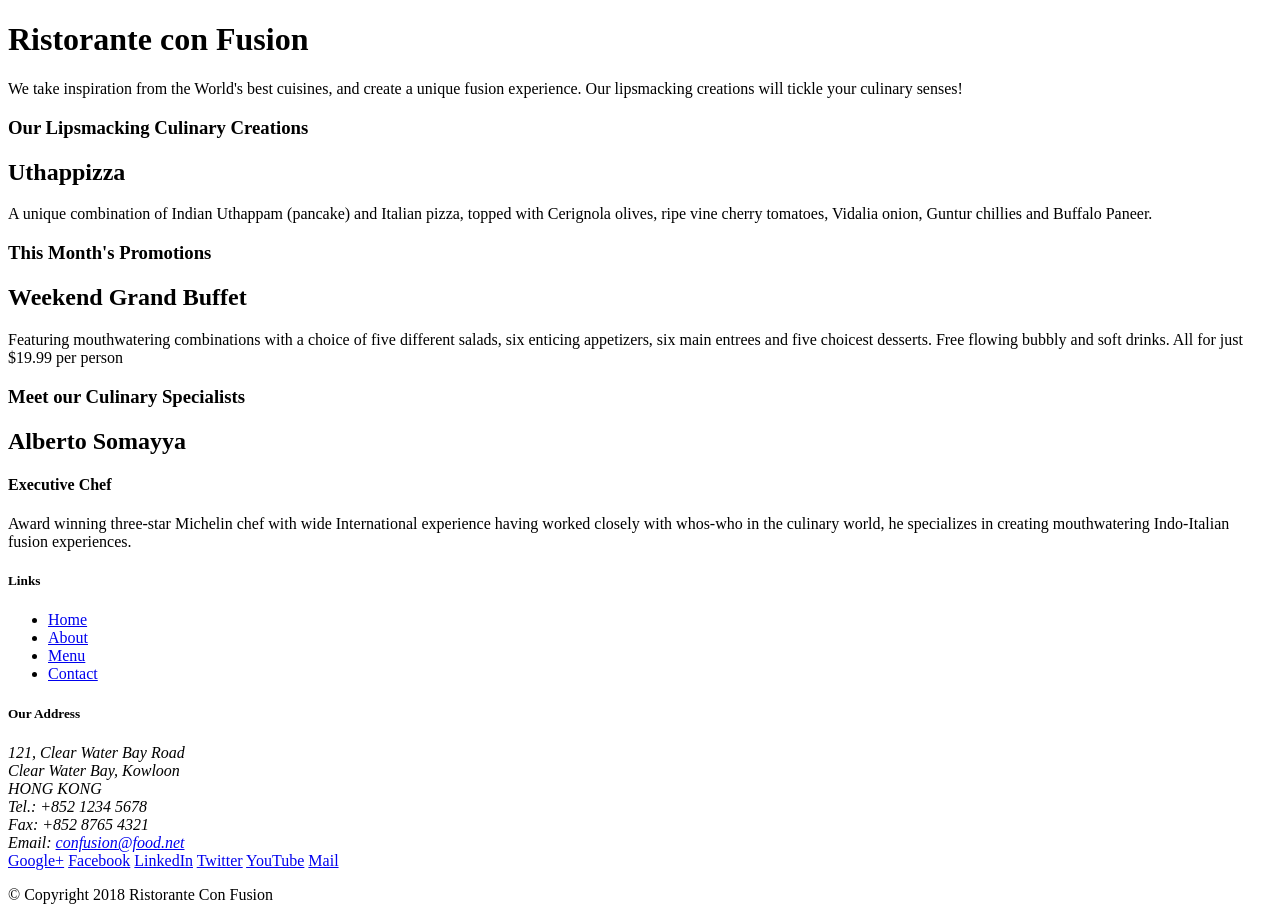
==== index.html @ c006e514 "bootstarp initialising" ====
<!DOCTYPE html>
<html lang="en">

<head>
    <title>Ristorante Con Fusion</title>
</head>

<body>

    <header>
        <div>
            <div>
                <div>
                    <h1>Ristorante con Fusion</h1>
                    <p>We take inspiration from the World's best cuisines, and create a unique fusion experience. Our lipsmacking creations will tickle your culinary senses!</p>
                </div>
                <div>
                </div>
            </div>
        </div>
    </header>

    <div>
        <div>
            <div>
                <h3>Our Lipsmacking Culinary Creations</h3>
            </div>
            <div>
                <h2>Uthappizza</h2>
                <p>A unique combination of Indian Uthappam (pancake) and Italian pizza, topped with Cerignola olives, ripe vine cherry tomatoes, Vidalia onion, Guntur chillies and Buffalo Paneer.</p>
            </div>
        </div>


        <div>
            <div>
                <h3>This Month's Promotions</h3>
            </div>
            <div>
                <h2>Weekend Grand Buffet</h2>
                <p>Featuring mouthwatering combinations with a choice of five different salads, six enticing appetizers, six main entrees and five choicest desserts. Free flowing bubbly and soft drinks. All for just $19.99 per person </p>
            </div>
        </div>

        <div>
            <div>
                <h3>Meet our Culinary Specialists</h3>
            </div>
            <div>
                <h2>Alberto Somayya</h2>
                <h4>Executive Chef</h4>
                <p>Award winning three-star Michelin chef with wide International experience having worked closely with whos-who in the culinary world, he specializes in creating mouthwatering Indo-Italian fusion experiences. </p>
            </div>
        </div>
    </div>

    <footer>
        <div>
            <div>             
                <div>
                    <h5>Links</h5>
                    <ul>
                        <li><a href="#">Home</a></li>
                        <li><a href="#">About</a></li>
                        <li><a href="#">Menu</a></li>
                        <li><a href="#">Contact</a></li>
                    </ul>
                </div>
                <div>
                    <h5>Our Address</h5>
                    <address>
		              121, Clear Water Bay Road<br>
		              Clear Water Bay, Kowloon<br>
		              HONG KONG<br>
		              Tel.: +852 1234 5678<br>
		              Fax: +852 8765 4321<br>
		              Email: <a href="mailto:confusion@food.net">confusion@food.net</a>
		           </address>
                </div>
                <div>
                    <div>
                        <a href="http://google.com/+">Google+</a>
                        <a href="http://www.facebook.com/profile.php?id=">Facebook</a>
                        <a href="http://www.linkedin.com/in/">LinkedIn</a>
                        <a href="http://twitter.com/">Twitter</a>
                        <a href="http://youtube.com/">YouTube</a>
                        <a href="mailto:">Mail</a>
                    </div>
                </div>
           </div>
           <div>             
                <div>
                    <p>© Copyright 2018 Ristorante Con Fusion</p>
                </div>
           </div>
        </div>
    </footer>

</body>

</html>
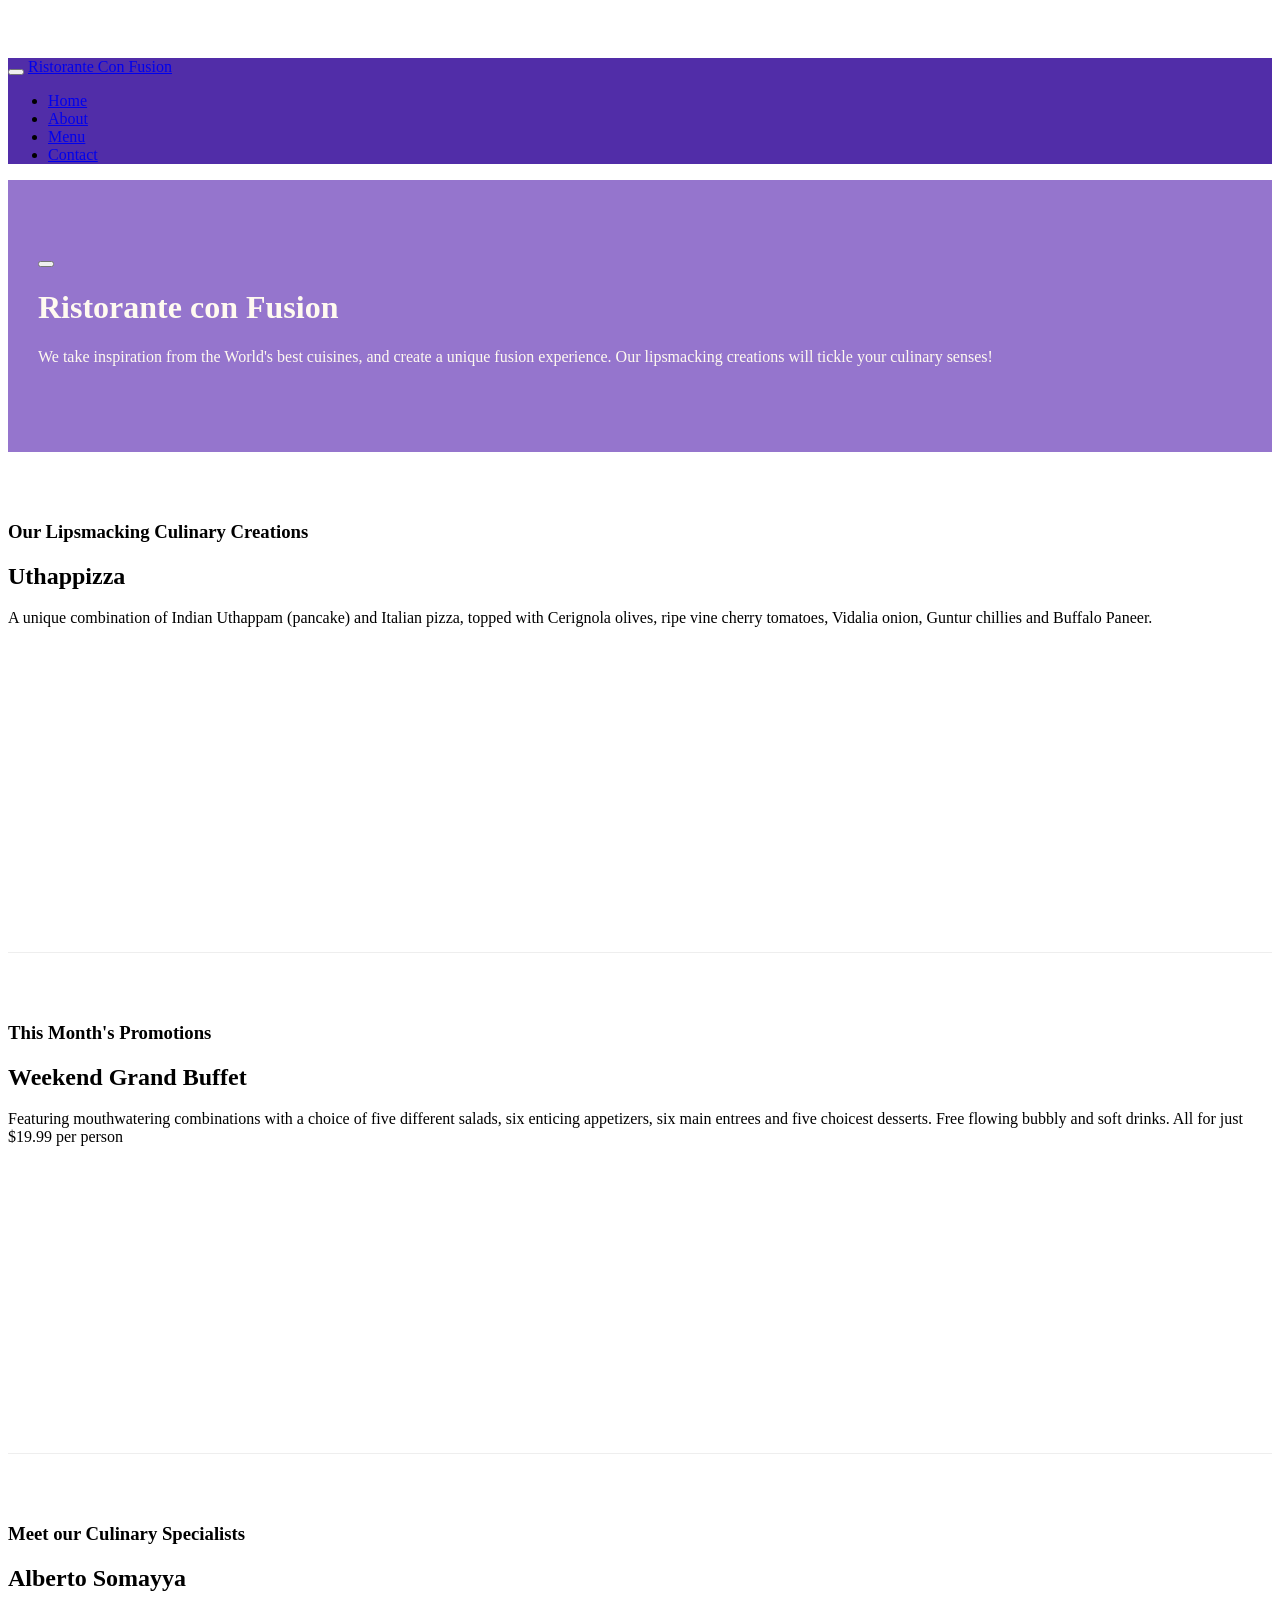
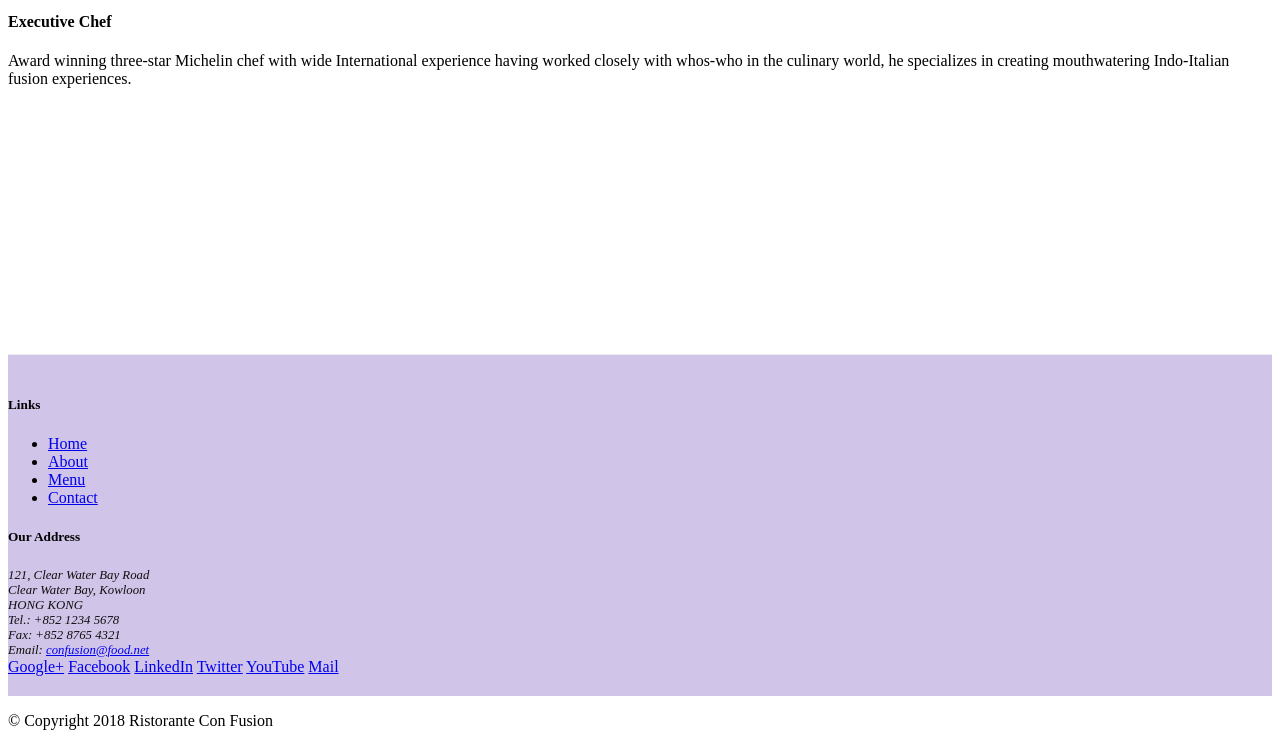
==== commit 4886059e: "added navbar" ====
--- a/index.html
+++ b/index.html
@@ -3,14 +3,43 @@
 
 <head>
     <title>Ristorante Con Fusion</title>
+    <meta charset="utf-8">
+    <meta name="viewport" content="width=device-width, initial-scale=1, shrink-to-fit=no">
+    <meta http-equiv="x-ua-compatible" content="ie=edge">
+
+    <!-- Bootstrap CSS -->
+    <link rel="stylesheet" href="node_modules/bootstrap/dist/css/bootstrap.min.css">
+    <link href="css/style.css" rel="stylesheet">
+    <link rel="stylesheet" href="node_modules/font-awesome/css/font-awesome.min.css">
+    <link rel="stylesheet" href="node_modules/bootstrap-social/bootstrap-social.css">
+
 </head>
 
 <body>
+    <nav class="navbar navbar-dark navbar-expand-sm bg-primary fixed-top">
+        <div class="container">
+            <button class="navbar-toggler" type="button" data-toggle="collapse" data-target="#Navbar">
+                <span class="navbar-toggler-icon"></span>
+            </button>
+           <a class="navbar-brand" href="#">Ristorante Con Fusion</a>
+           <div class="collapse navbar-collapse" id="Navbar">
+                <ul class="navbar-nav mr-auto">
+                    <li class="nav-item active"><a class="nav-link" href="#">Home</a></li>
+                    <li class="nav-item"><a class="nav-link" href="./aboutus.html">About</a></li>
+                    <li class="nav-item"><a class="nav-link" href="#">Menu</a></li>
+                    <li class="nav-item"><a class="nav-link" href="#">Contact</a></li>
+                </ul>  
+            </div>          
+        </div>
+    </nav>
 
-    <header>
-        <div>
-            <div>
-                <div>
+    <header class="jumbotron">
+        <div class="container">
+            <button class="navbar-toggler" type="button" data-toggle="collapse" data-target="#Navbar">
+                <span class="navbar-toggler-icon"></span>
+            </button>
+            <div class="row row-header">
+                <div class="col-12 col-sm-6">
                     <h1>Ristorante con Fusion</h1>
                     <p>We take inspiration from the World's best cuisines, and create a unique fusion experience. Our lipsmacking creations will tickle your culinary senses!</p>
                 </div>
@@ -20,33 +49,33 @@
         </div>
     </header>
 
-    <div>
-        <div>
-            <div>
+    <div class="container">
+        <div class="row row-content align-items-center">
+            <div class="col-12 col-md-3 order-sm-last col-sm-4">
                 <h3>Our Lipsmacking Culinary Creations</h3>
             </div>
-            <div>
+            <div class="col col-sm order-sm-first col-md">
                 <h2>Uthappizza</h2>
                 <p>A unique combination of Indian Uthappam (pancake) and Italian pizza, topped with Cerignola olives, ripe vine cherry tomatoes, Vidalia onion, Guntur chillies and Buffalo Paneer.</p>
             </div>
         </div>
 
 
-        <div>
-            <div>
+        <div class="row row-content align-items-center">
+            <div class="col-12 col-sm-4 order-sm-last  col-md-3">
                 <h3>This Month's Promotions</h3>
             </div>
-            <div>
+            <div class="col col-sm order-sm-first col-md">
                 <h2>Weekend Grand Buffet</h2>
                 <p>Featuring mouthwatering combinations with a choice of five different salads, six enticing appetizers, six main entrees and five choicest desserts. Free flowing bubbly and soft drinks. All for just $19.99 per person </p>
             </div>
         </div>
 
-        <div>
-            <div>
+        <div class="row row-content align-items-center">
+            <div class="col-12 col-sm-4 order-sm-last col-md-3">
                 <h3>Meet our Culinary Specialists</h3>
             </div>
-            <div>
+            <div class="col col-sm order-sm-first col-md">
                 <h2>Alberto Somayya</h2>
                 <h4>Executive Chef</h4>
                 <p>Award winning three-star Michelin chef with wide International experience having worked closely with whos-who in the culinary world, he specializes in creating mouthwatering Indo-Italian fusion experiences. </p>
@@ -55,18 +84,18 @@
     </div>
 
     <footer>
-        <div>
-            <div>             
-                <div>
+        <div class="container">
+            <div class="row footer ">             
+                <div class="col-4 col-sm-2">
                     <h5>Links</h5>
-                    <ul>
+                    <ul class="list-unstyled">
                         <li><a href="#">Home</a></li>
                         <li><a href="#">About</a></li>
                         <li><a href="#">Menu</a></li>
                         <li><a href="#">Contact</a></li>
                     </ul>
                 </div>
-                <div>
+                <div  class="col-7 col-sm-5">
                     <h5>Our Address</h5>
                     <address>
 		              121, Clear Water Bay Road<br>
@@ -77,8 +106,8 @@
 		              Email: <a href="mailto:confusion@food.net">confusion@food.net</a>
 		           </address>
                 </div>
-                <div>
-                    <div>
+                <div  class="col-12 col-sm-4 align-self-center">
+                    <div class="col-4 offset-1 col-sm-2 text-center ">
                         <a href="http://google.com/+">Google+</a>
                         <a href="http://www.facebook.com/profile.php?id=">Facebook</a>
                         <a href="http://www.linkedin.com/in/">LinkedIn</a>
@@ -88,13 +117,16 @@
                     </div>
                 </div>
            </div>
-           <div>             
-                <div>
+           <div class="row justify-content-center">             
+                <div class="col-auto ">
                     <p>© Copyright 2018 Ristorante Con Fusion</p>
                 </div>
            </div>
         </div>
     </footer>
+    <script src="node_modules/jquery/dist/jquery.slim.min.js"></script>
+    <script src="node_modules/popper.js/dist/umd/popper.min.js"></script>
+    <script src="node_modules/bootstrap/dist/js/bootstrap.min.js"></script>
 
 </body>
 
--- a/css/style.css
+++ b/css/style.css
@@ -0,0 +1,37 @@
+.row-header{
+    margin:0px auto;
+    padding:0px;
+}
+
+.row-content {
+    margin:0px auto;
+    padding: 50px 0px 50px 0px;
+    border-bottom: 1px ridge;
+    min-height:400px;
+}
+
+.footer{
+    background-color: #D1C4E9;
+    margin:0px auto;
+    padding: 20px 0px 20px 0px;
+}
+.jumbotron {
+    padding:70px 30px 70px 30px;
+    margin:0px auto;
+    background: #9575CD ;
+    color:floralwhite;
+}
+
+address{
+    font-size:80%;
+    margin:0px;
+    color:#0f0f0f;
+}
+body{
+    padding:50px 0px 0px 0px;
+    z-index:0;
+}
+
+.navbar-dark {
+     background-color: #512DA8;
+}
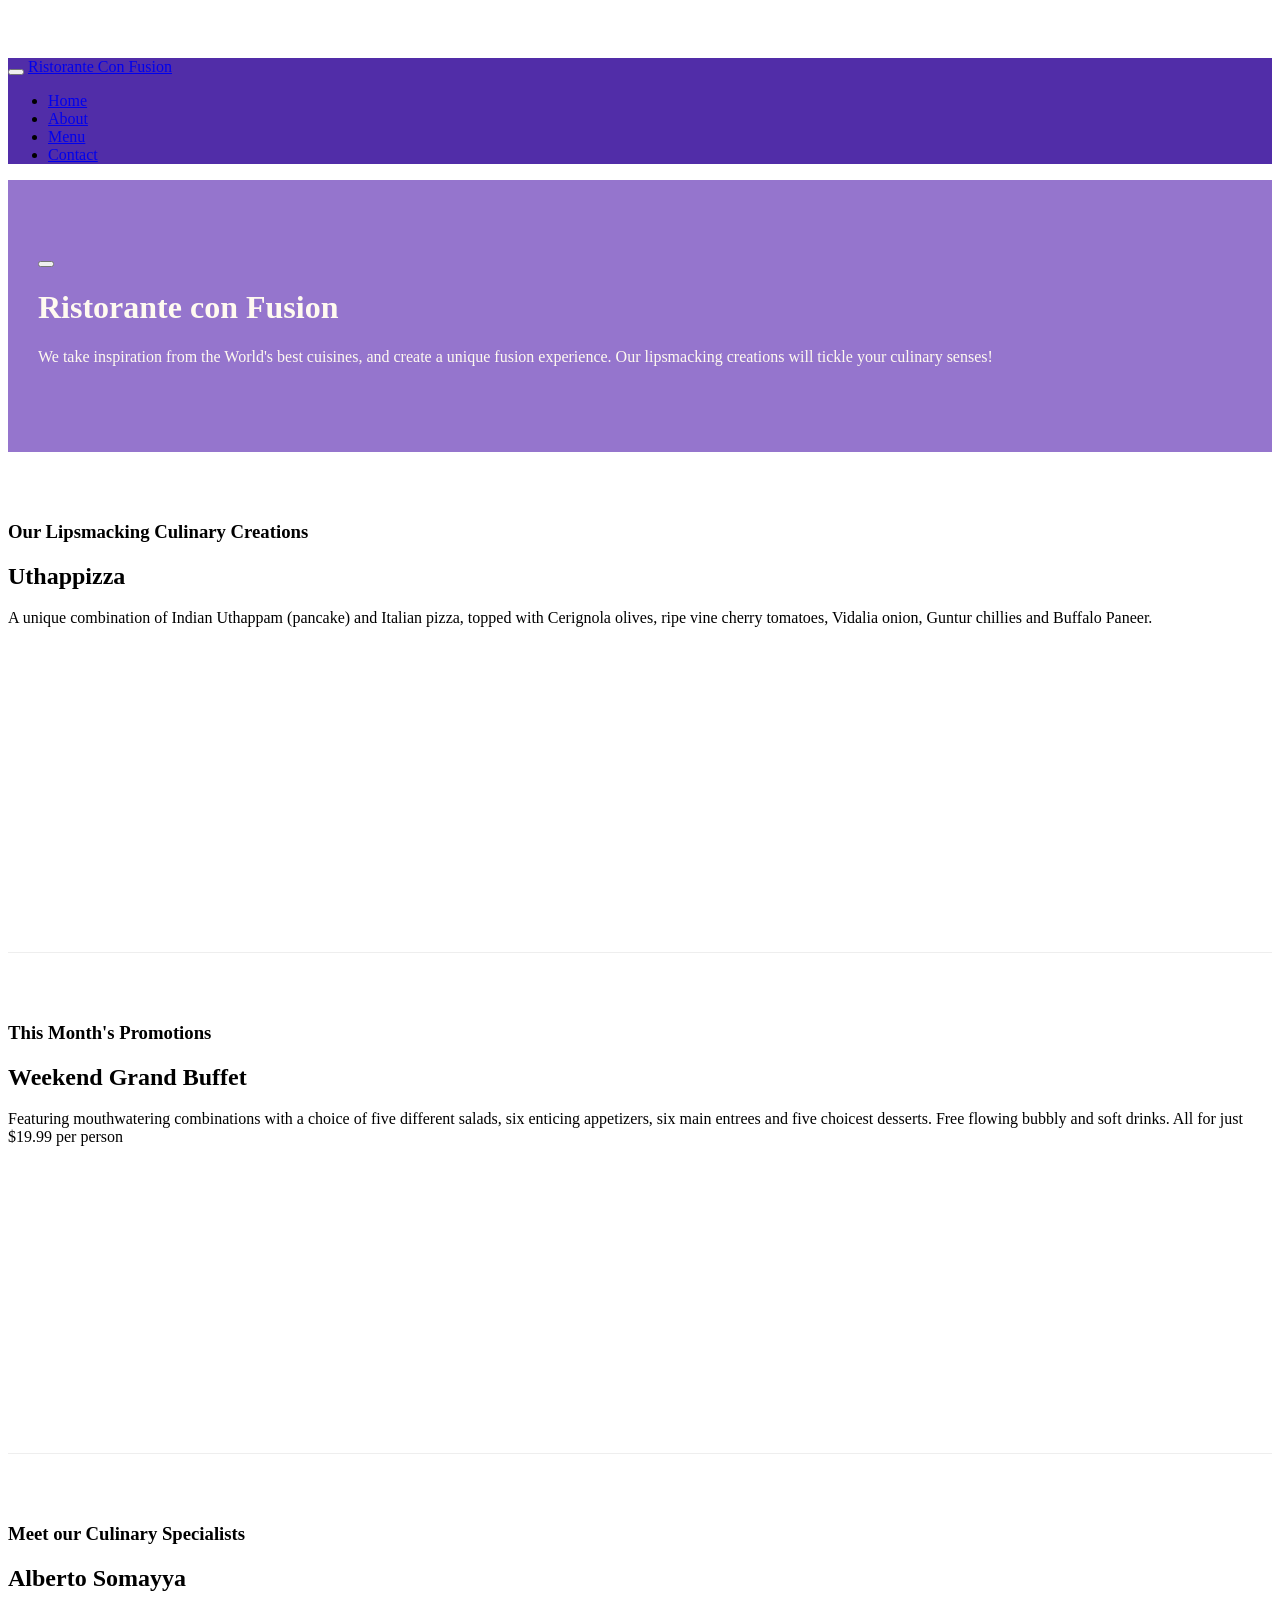
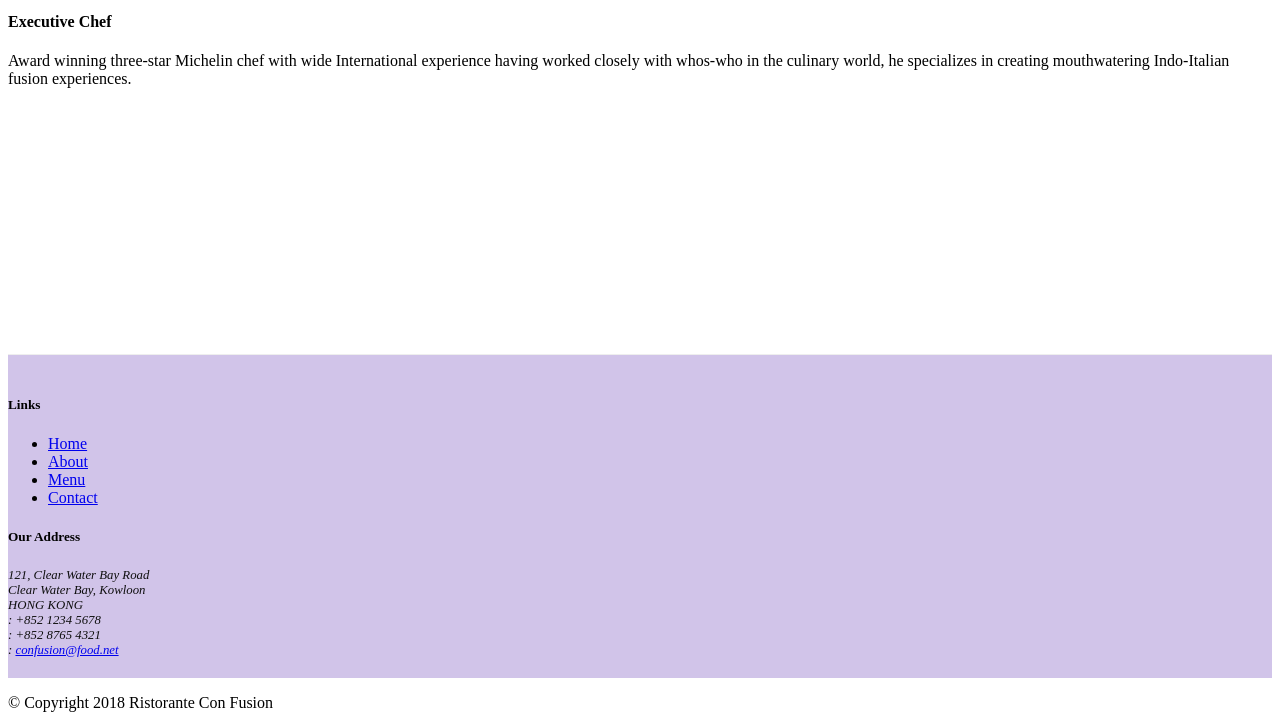
==== commit 86fcb82d: "icon fonts" ====
--- a/index.html
+++ b/index.html
@@ -24,10 +24,10 @@
            <a class="navbar-brand" href="#">Ristorante Con Fusion</a>
            <div class="collapse navbar-collapse" id="Navbar">
                 <ul class="navbar-nav mr-auto">
-                    <li class="nav-item active"><a class="nav-link" href="#">Home</a></li>
-                    <li class="nav-item"><a class="nav-link" href="./aboutus.html">About</a></li>
-                    <li class="nav-item"><a class="nav-link" href="#">Menu</a></li>
-                    <li class="nav-item"><a class="nav-link" href="#">Contact</a></li>
+                    <li class="nav-item active"><a class="nav-link" href="#"><span class="fa fa-home fa-lg"></span> Home</a></li>
+                    <li class="nav-item"><a class="nav-link" href="./aboutus.html"><span class="fa fa-info fa-lg"></span> About</a></li>
+                    <li class="nav-item"><a class="nav-link" href="#"><span class="fa fa-list fa-lg"></span> Menu</a></li>
+                    <li class="nav-item"><a class="nav-link" href="#"><span class="fa fa-address-card fa-lg"></span> Contact</a></li>
                 </ul>  
             </div>          
         </div>
@@ -101,20 +101,22 @@
 		              121, Clear Water Bay Road<br>
 		              Clear Water Bay, Kowloon<br>
 		              HONG KONG<br>
-		              Tel.: +852 1234 5678<br>
-		              Fax: +852 8765 4321<br>
-		              Email: <a href="mailto:confusion@food.net">confusion@food.net</a>
+                      <i class="fa fa-phone fa-lg"></i>: +852 1234 5678<br>
+                      <i class="fa fa-fax fa-lg"></i>: +852 8765 4321<br>
+                      <i class="fa fa-envelope fa-lg"></i>: 
+                      <a href="mailto:confusion@food.net">confusion@food.net</a>
 		           </address>
                 </div>
                 <div  class="col-12 col-sm-4 align-self-center">
-                    <div class="col-4 offset-1 col-sm-2 text-center ">
-                        <a href="http://google.com/+">Google+</a>
-                        <a href="http://www.facebook.com/profile.php?id=">Facebook</a>
-                        <a href="http://www.linkedin.com/in/">LinkedIn</a>
-                        <a href="http://twitter.com/">Twitter</a>
-                        <a href="http://youtube.com/">YouTube</a>
-                        <a href="mailto:">Mail</a>
+                    <div class="text-center">
+                        <a class="btn btn-social-icon btn-google" href="http://google.com/+"><i class="fa fa-google-plus"></i></a>
+                        <a class="btn btn-social-icon btn-facebook" href="http://www.facebook.com/profile.php?id="><i class="fa fa-facebook"></i></a>
+                        <a class="btn btn-social-icon btn-linkedin" href="http://www.linkedin.com/in/"><i class="fa fa-linkedin"></i></a>
+                        <a class="btn btn-social-icon btn-twitter" href="http://twitter.com/"><i class="fa fa-twitter"></i></a>
+                        <a class="btn btn-social-icon btn-google" href="http://youtube.com/"><i class="fa fa-youtube"></i></a>
+                        <a class="btn btn-social-icon" href="mailto:"><i class="fa fa-envelope-o"></i></a>
                     </div>
+
                 </div>
            </div>
            <div class="row justify-content-center">             
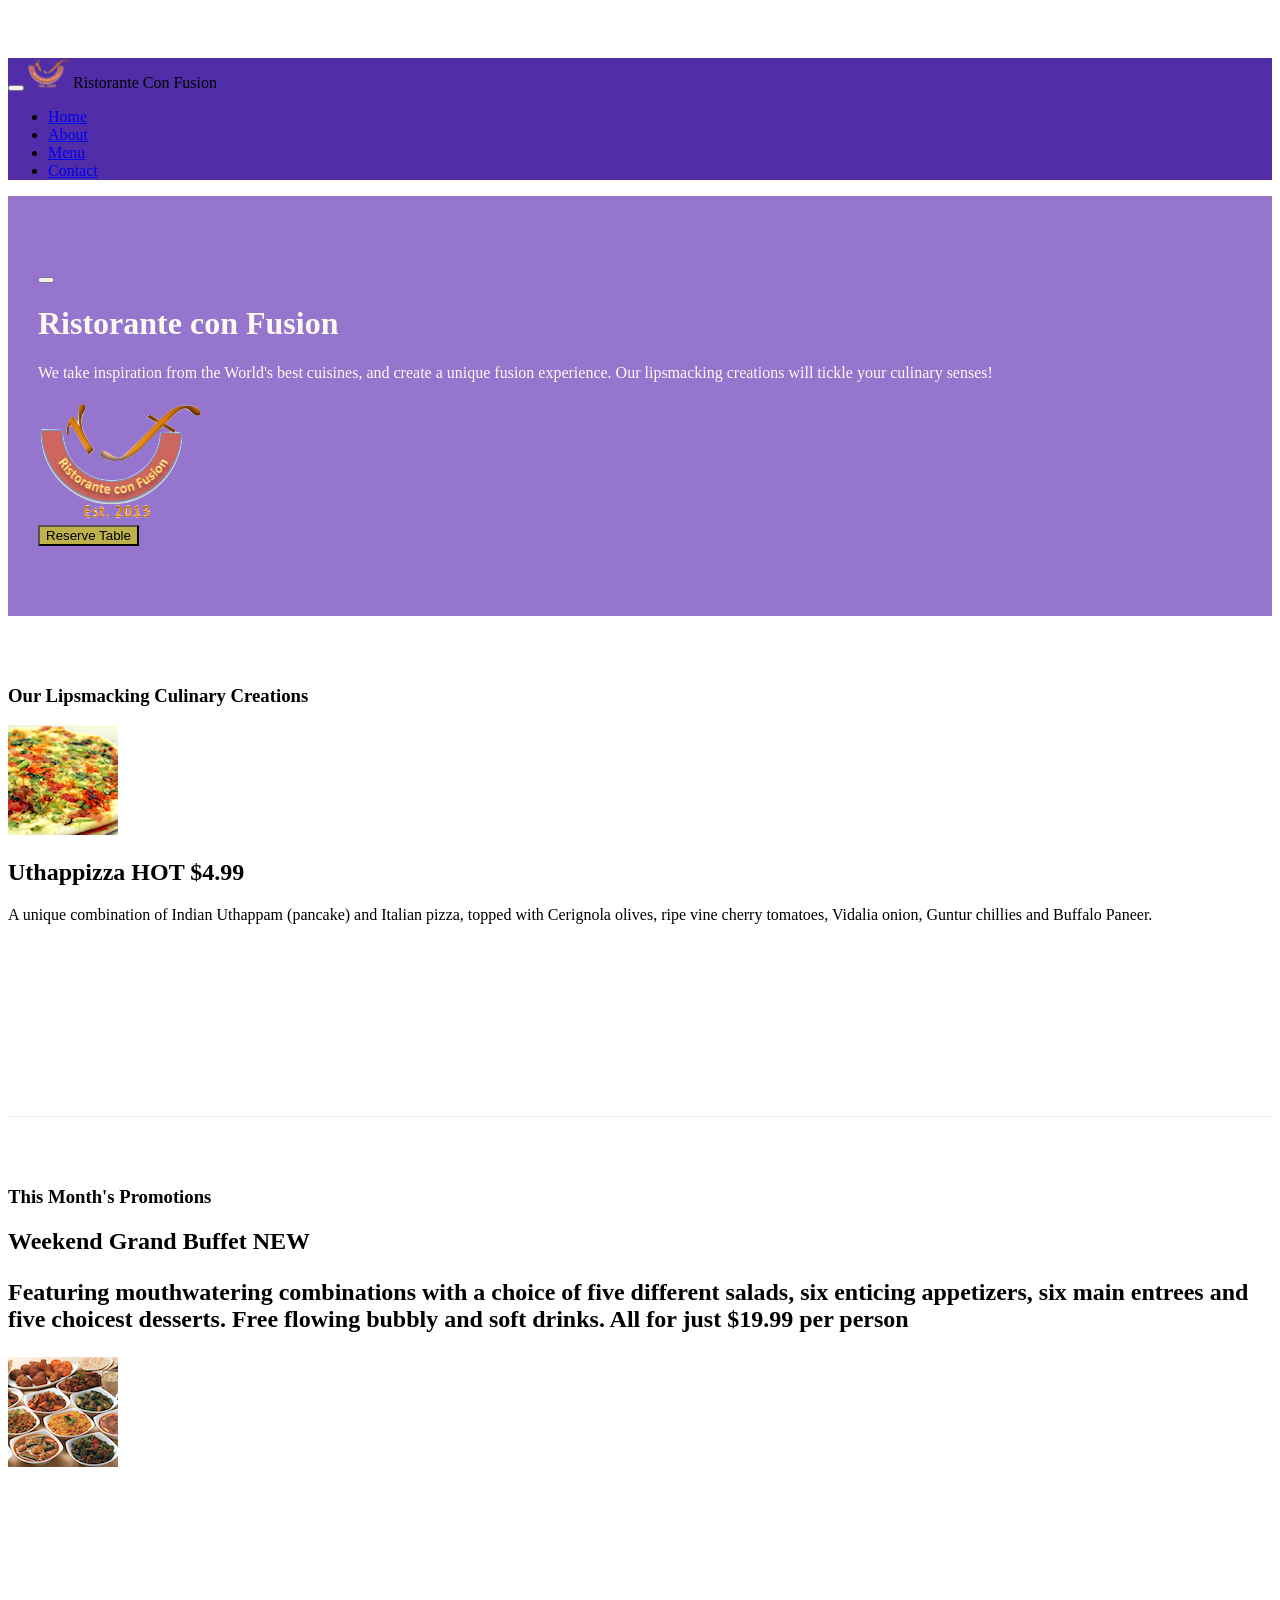
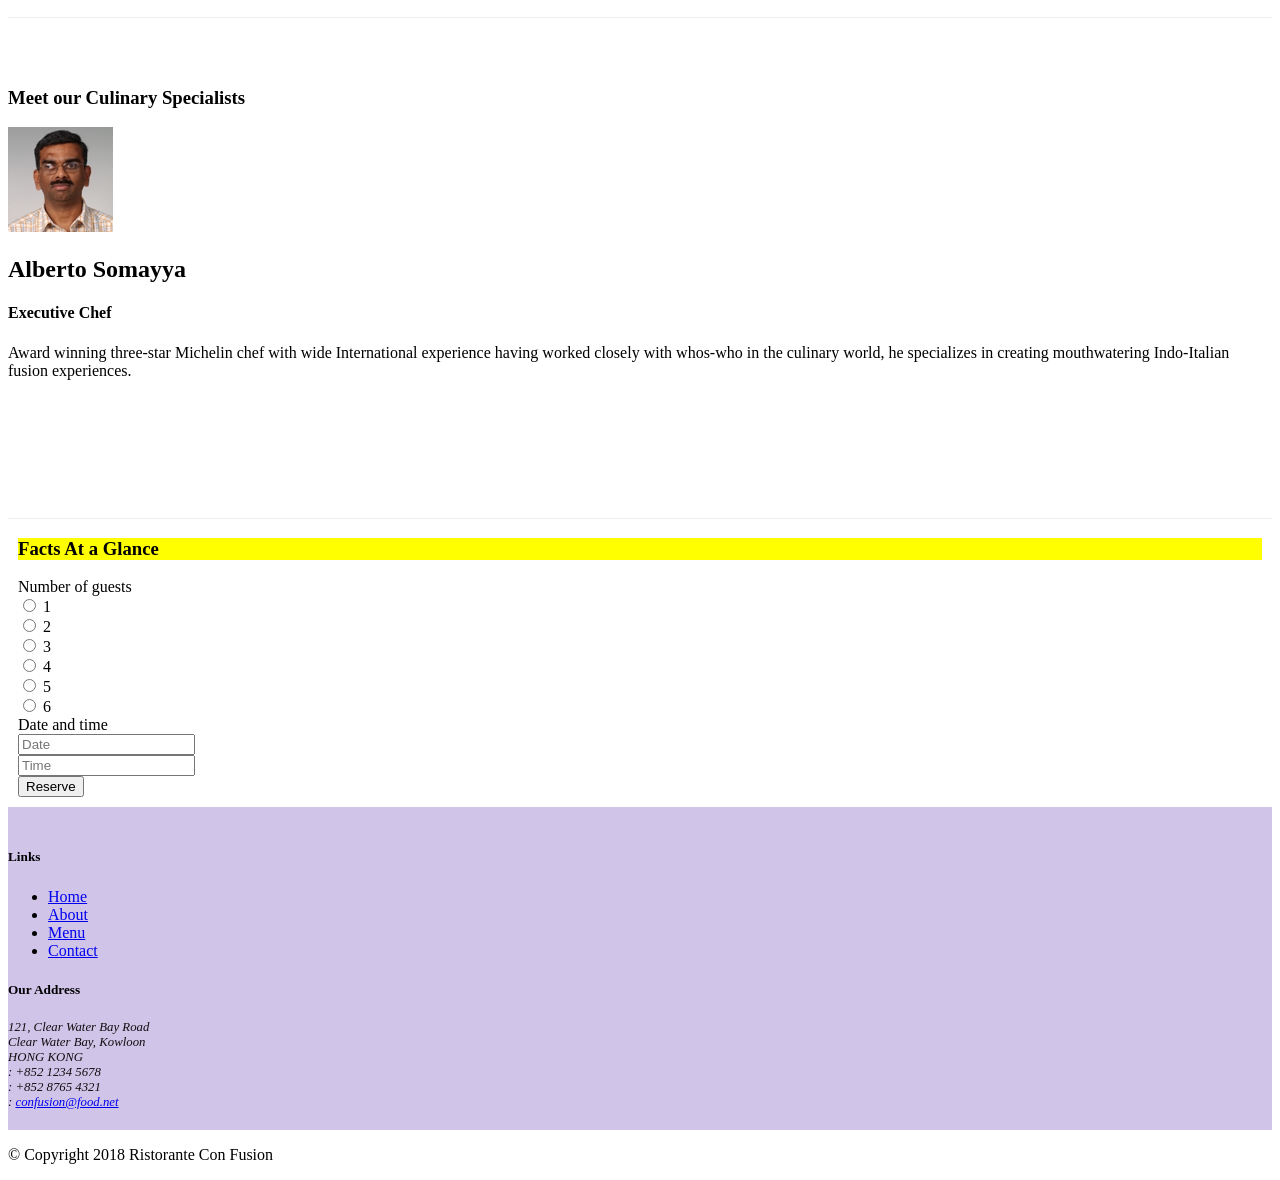
==== commit f42ddbb6: "Bootstrapcssdone" ====
--- a/index.html
+++ b/index.html
@@ -21,15 +21,20 @@
             <button class="navbar-toggler" type="button" data-toggle="collapse" data-target="#Navbar">
                 <span class="navbar-toggler-icon"></span>
             </button>
-           <a class="navbar-brand" href="#">Ristorante Con Fusion</a>
-           <div class="collapse navbar-collapse" id="Navbar">
+            <a class="navbar-brand mr-auto" href="#"><img src="img/logo.png" height="30" width="41"></a>
+            Ristorante Con Fusion
+            <div class="collapse navbar-collapse" id="Navbar">
                 <ul class="navbar-nav mr-auto">
-                    <li class="nav-item active"><a class="nav-link" href="#"><span class="fa fa-home fa-lg"></span> Home</a></li>
-                    <li class="nav-item"><a class="nav-link" href="./aboutus.html"><span class="fa fa-info fa-lg"></span> About</a></li>
-                    <li class="nav-item"><a class="nav-link" href="#"><span class="fa fa-list fa-lg"></span> Menu</a></li>
-                    <li class="nav-item"><a class="nav-link" href="#"><span class="fa fa-address-card fa-lg"></span> Contact</a></li>
-                </ul>  
-            </div>          
+                    <li class="nav-item active"><a class="nav-link" href="#"><span class="fa fa-home fa-lg"></span>
+                            Home</a></li>
+                    <li class="nav-item"><a class="nav-link" href="./aboutus.html"><span
+                                class="fa fa-info fa-lg"></span> About</a></li>
+                    <li class="nav-item"><a class="nav-link" href="#"><span class="fa fa-list fa-lg"></span> Menu</a>
+                    </li>
+                    <li class="nav-item"><a class="nav-link" href="./contactus.html"><span
+                                class="fa fa-address-card fa-lg"></span> Contact</a></li>
+                </ul>
+            </div>
         </div>
     </nav>
 
@@ -41,10 +46,16 @@
             <div class="row row-header">
                 <div class="col-12 col-sm-6">
                     <h1>Ristorante con Fusion</h1>
-                    <p>We take inspiration from the World's best cuisines, and create a unique fusion experience. Our lipsmacking creations will tickle your culinary senses!</p>
-                </div>
-                <div>
-                </div>
+                    <p>We take inspiration from the World's best cuisines, and create a unique fusion experience. Our
+                        lipsmacking creations will tickle your culinary senses!</p>
+                </div>
+                <div class="col-12 col-sm-3 align-self-center">
+                    <img src="img/logo.png" class="img-fluid">
+                </div>
+                <div class="col-12 col-sm-3 align-self-center">
+                    <button type="submit" class="btn btn-primary" id="table">Reserve Table</button>
+                </div>
+
             </div>
         </div>
     </header>
@@ -55,37 +66,132 @@
                 <h3>Our Lipsmacking Culinary Creations</h3>
             </div>
             <div class="col col-sm order-sm-first col-md">
-                <h2>Uthappizza</h2>
-                <p>A unique combination of Indian Uthappam (pancake) and Italian pizza, topped with Cerignola olives, ripe vine cherry tomatoes, Vidalia onion, Guntur chillies and Buffalo Paneer.</p>
+                <div class="media">
+                    <img class="d-flex mr-3 img-thumbnail align-self-center" src="img/uthappizza.png" alt="Uthappizza">
+                    <div class="media-body">
+                        <h2 class="mt-0">Uthappizza <span class="badge badge-danger">HOT</span> <span
+                                class="badge badge-pill badge-secondary">$4.99</span></h2>
+                        <p class="d-none d-sm-block">A unique combination of Indian Uthappam (pancake) and
+                            Italian pizza, topped with Cerignola olives, ripe vine
+                            cherry tomatoes, Vidalia onion, Guntur chillies and
+                            Buffalo Paneer.</p>
+                    </div>
+                </div>
             </div>
         </div>
 
 
         <div class="row row-content align-items-center">
-            <div class="col-12 col-sm-4 order-sm-last  col-md-3">
+            <div class="col-12 col-sm-4 col-md-3">
                 <h3>This Month's Promotions</h3>
             </div>
-            <div class="col col-sm order-sm-first col-md">
-                <h2>Weekend Grand Buffet</h2>
-                <p>Featuring mouthwatering combinations with a choice of five different salads, six enticing appetizers, six main entrees and five choicest desserts. Free flowing bubbly and soft drinks. All for just $19.99 per person </p>
+            <div class="col-12 col-sm">
+                <div class="media">
+                    <div class="media-body">
+                        <h2 class="mt-0">Weekend Grand Buffet <span class="badge badge-danger"> NEW</span>
+                            <h2>
+                                <p class="d-none d-sm-block">Featuring mouthwatering combinations with a choice of five
+                                    different
+                                    salads, six enticing appetizers,
+                                    six main entrees and five choicest desserts. Free flowing bubbly and soft drinks.
+                                    All for just
+                                    $19.99 per person </p>
+                    </div>
+                    <img class="d-flex mr-3 img-thumbnail align-self-center" src="img/buffet.png" alt="Alberto Somayya">
+                </div>
             </div>
         </div>
 
         <div class="row row-content align-items-center">
-            <div class="col-12 col-sm-4 order-sm-last col-md-3">
+            <div class="col-12 col-sm-4  col-md-3">
                 <h3>Meet our Culinary Specialists</h3>
             </div>
-            <div class="col col-sm order-sm-first col-md">
-                <h2>Alberto Somayya</h2>
-                <h4>Executive Chef</h4>
-                <p>Award winning three-star Michelin chef with wide International experience having worked closely with whos-who in the culinary world, he specializes in creating mouthwatering Indo-Italian fusion experiences. </p>
+            <div class="col-12 col-sm">
+                <div class="media">
+                    <img class="d-flex mr-3 img-thumbnail align-self-center" src="img/alberto.png"
+                        alt="Alberto Somayya">
+                    <div class="media-body">
+                        <h2 class="mt-0">Alberto Somayya</h2>
+                        <h4>Executive Chef</h4>
+                        <p class="d-none d-sm-block">Award winning three-star Michelin chef with wide
+                            International experience having worked closely with
+                            whos-who in the culinary world, he specializes in
+                            creating mouthwatering Indo-Italian fusion experiences.
+                        </p>
+                    </div>
+                </div>
             </div>
         </div>
     </div>
-
+    <div >
+    <div class="col-12 col-sm-8 offset-sm-2">
+        <div class="card">
+            <h3 class="card-header text-white" id="card">Facts At a Glance</h3>
+            <div class="card-body" id="click">
+                <div class="row ">
+                    <div class="col-12 col-sm-2">
+                        Number of guests
+                    </div>
+                    <div class="col-12 col-sm-10">
+                        <div class="form-check form-check-inline">
+                            <input class="form-check-input" type="radio" name="inlineRadioOptions" id="inlineRadio1"
+                                value="option1">
+                            <label class="form-check-label" for="inlineRadio1">1</label>
+                        </div>
+                        <div class="form-check form-check-inline">
+                            <input class="form-check-input" type="radio" name="inlineRadioOptions" id="inlineRadio2"
+                                value="option1">
+                            <label class="form-check-label" for="inlineRadio1">2</label>
+                        </div>
+                        <div class="form-check form-check-inline">
+                            <input class="form-check-input" type="radio" name="inlineRadioOptions" id="inlineRadio3"
+                                value="option1">
+                            <label class="form-check-label" for="inlineRadio1">3</label>
+                        </div>
+                        <div class="form-check form-check-inline">
+                            <input class="form-check-input" type="radio" name="inlineRadioOptions" id="inlineRadio4"
+                                value="option1">
+                            <label class="form-check-label" for="inlineRadio1">4</label>
+                        </div>
+                        <div class="form-check form-check-inline">
+                            <input class="form-check-input" type="radio" name="inlineRadioOptions" id="inlineRadio5"
+                                value="option1">
+                            <label class="form-check-label" for="inlineRadio1">5</label>
+                        </div>
+                        <div class="form-check form-check-inline">
+                            <input class="form-check-input" type="radio" name="inlineRadioOptions" id="inlineRadio6"
+                                value="option1">
+                            <label class="form-check-label" for="inlineRadio1">6</label>
+                        </div>
+                    </div>
+
+                    <div class="col-12 col-sm-2">
+                        Date and time
+                    </div>
+                    <div class="col-12 col-sm-10">
+                        <div class="form-group row">
+                            <div class="col-sm-4">
+                                <input type="text" class="form-control" id="areacode" name="areacode"
+                                    placeholder="Date">
+                            </div>
+                            <div class="col-sm-4">
+                                <input type="text" class="form-control" id="areacode" name="areacode"
+                                    placeholder="Time">
+                            </div>
+
+                        </div>
+                    </div>
+                    <div class=" col-12 offset-sm-2 col-sm-10">
+                        <button type="submit" class="btn btn-primary">Reserve</button>
+                    </div>
+                </div>
+            </div>
+        </div>
+    </div>
+    </div>
     <footer>
         <div class="container">
-            <div class="row footer ">             
+            <div class="row footer ">
                 <div class="col-4 col-sm-2">
                     <h5>Links</h5>
                     <ul class="list-unstyled">
@@ -95,36 +201,42 @@
                         <li><a href="#">Contact</a></li>
                     </ul>
                 </div>
-                <div  class="col-7 col-sm-5">
+                <div class="col-7 col-sm-5">
                     <h5>Our Address</h5>
                     <address>
-		              121, Clear Water Bay Road<br>
-		              Clear Water Bay, Kowloon<br>
-		              HONG KONG<br>
-                      <i class="fa fa-phone fa-lg"></i>: +852 1234 5678<br>
-                      <i class="fa fa-fax fa-lg"></i>: +852 8765 4321<br>
-                      <i class="fa fa-envelope fa-lg"></i>: 
-                      <a href="mailto:confusion@food.net">confusion@food.net</a>
-		           </address>
-                </div>
-                <div  class="col-12 col-sm-4 align-self-center">
+                        121, Clear Water Bay Road<br>
+                        Clear Water Bay, Kowloon<br>
+                        HONG KONG<br>
+                        <i class="fa fa-phone fa-lg"></i>: +852 1234 5678<br>
+                        <i class="fa fa-fax fa-lg"></i>: +852 8765 4321<br>
+                        <i class="fa fa-envelope fa-lg"></i>:
+                        <a href="mailto:confusion@food.net">confusion@food.net</a>
+                    </address>
+                </div>
+                <div class="col-12 col-sm-4 align-self-center">
                     <div class="text-center">
-                        <a class="btn btn-social-icon btn-google" href="http://google.com/+"><i class="fa fa-google-plus"></i></a>
-                        <a class="btn btn-social-icon btn-facebook" href="http://www.facebook.com/profile.php?id="><i class="fa fa-facebook"></i></a>
-                        <a class="btn btn-social-icon btn-linkedin" href="http://www.linkedin.com/in/"><i class="fa fa-linkedin"></i></a>
-                        <a class="btn btn-social-icon btn-twitter" href="http://twitter.com/"><i class="fa fa-twitter"></i></a>
-                        <a class="btn btn-social-icon btn-google" href="http://youtube.com/"><i class="fa fa-youtube"></i></a>
+                        <a class="btn btn-social-icon btn-google" href="http://google.com/+"><i
+                                class="fa fa-google-plus"></i></a>
+                        <a class="btn btn-social-icon btn-facebook" href="http://www.facebook.com/profile.php?id="><i
+                                class="fa fa-facebook"></i></a>
+                        <a class="btn btn-social-icon btn-linkedin" href="http://www.linkedin.com/in/"><i
+                                class="fa fa-linkedin"></i></a>
+                        <a class="btn btn-social-icon btn-twitter" href="http://twitter.com/"><i
+                                class="fa fa-twitter"></i></a>
+                        <a class="btn btn-social-icon btn-google" href="http://youtube.com/"><i
+                                class="fa fa-youtube"></i></a>
                         <a class="btn btn-social-icon" href="mailto:"><i class="fa fa-envelope-o"></i></a>
                     </div>
 
                 </div>
-           </div>
-           <div class="row justify-content-center">             
+            </div>
+            <div class="row justify-content-center">
                 <div class="col-auto ">
                     <p>© Copyright 2018 Ristorante Con Fusion</p>
                 </div>
-           </div>
-        </div>
+            </div>
+        </div>
+       
     </footer>
     <script src="node_modules/jquery/dist/jquery.slim.min.js"></script>
     <script src="node_modules/popper.js/dist/umd/popper.min.js"></script>
--- a/css/style.css
+++ b/css/style.css
@@ -35,3 +35,15 @@
 .navbar-dark {
      background-color: #512DA8;
 }
+#card
+{
+    background-color: yellow;
+}
+#table
+{
+    background-color: rgb(189, 177, 73);
+}
+.card
+{
+    margin: 10px;
+}
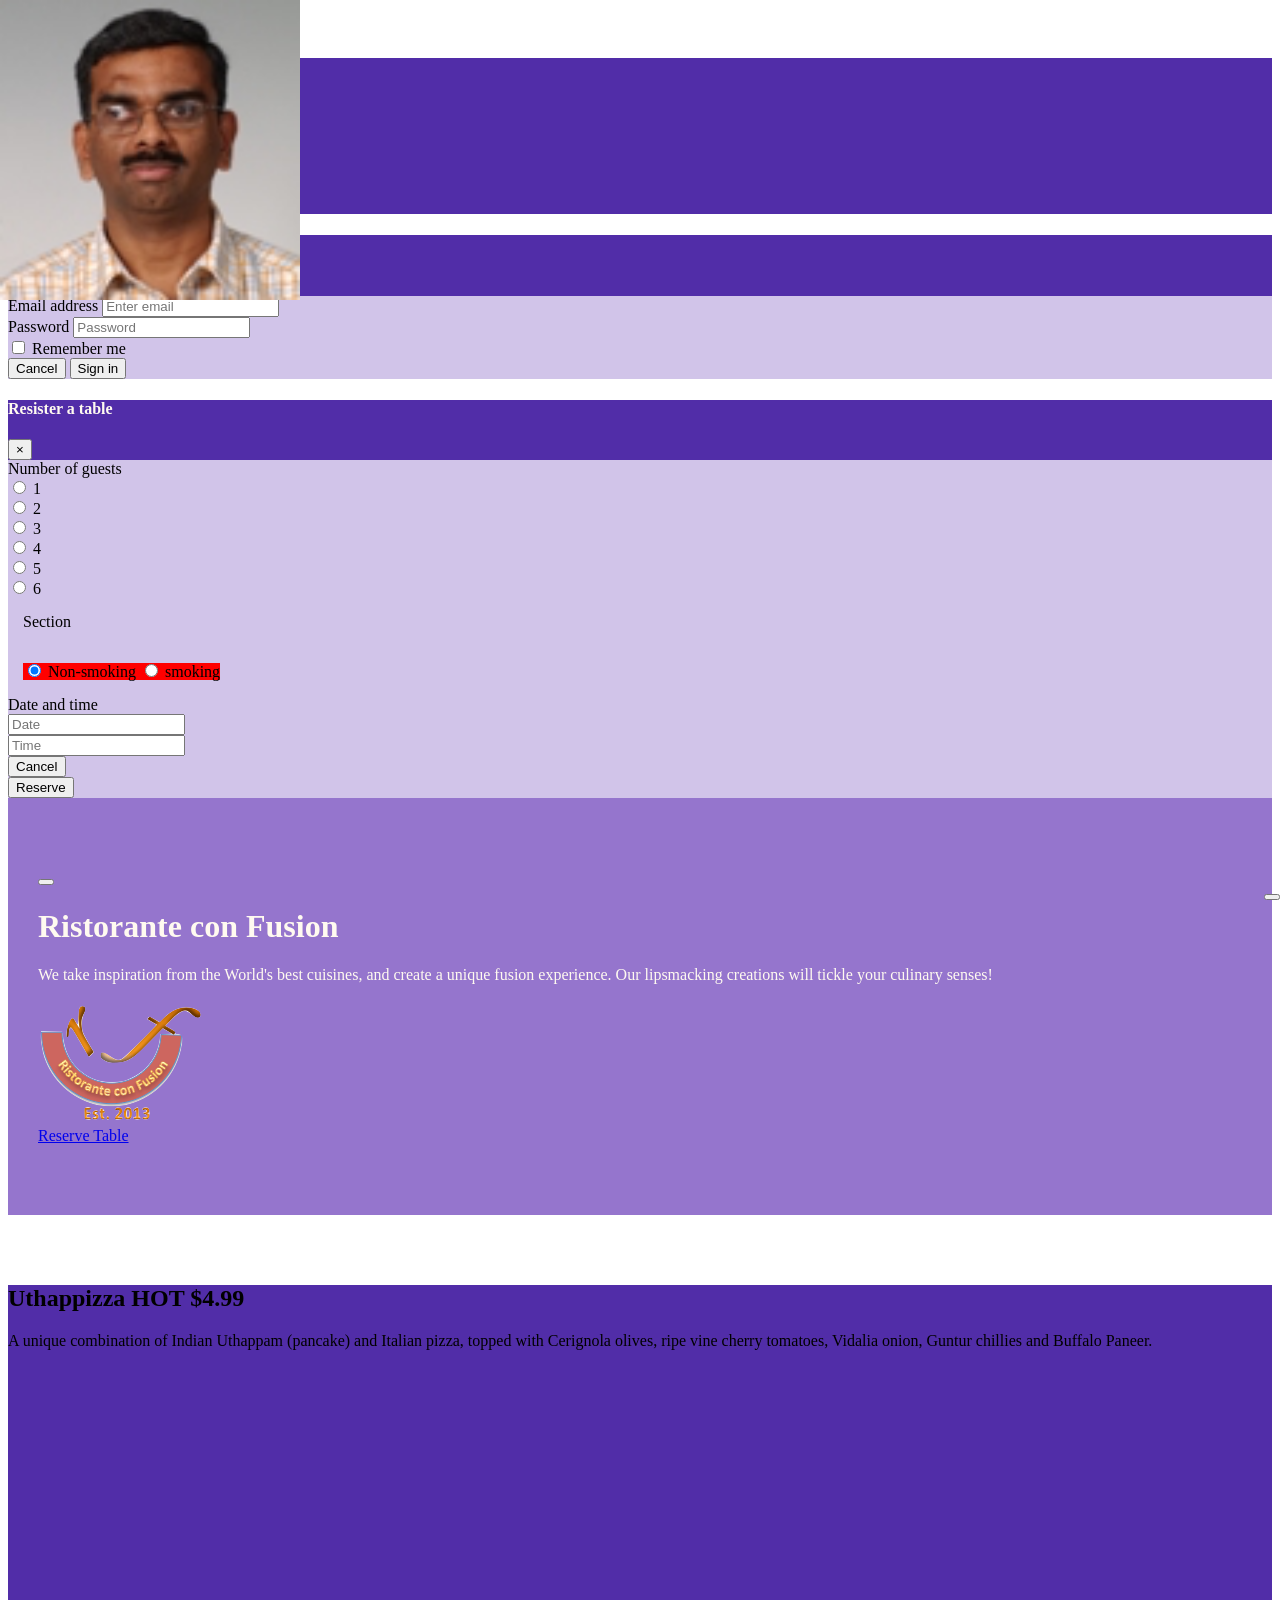
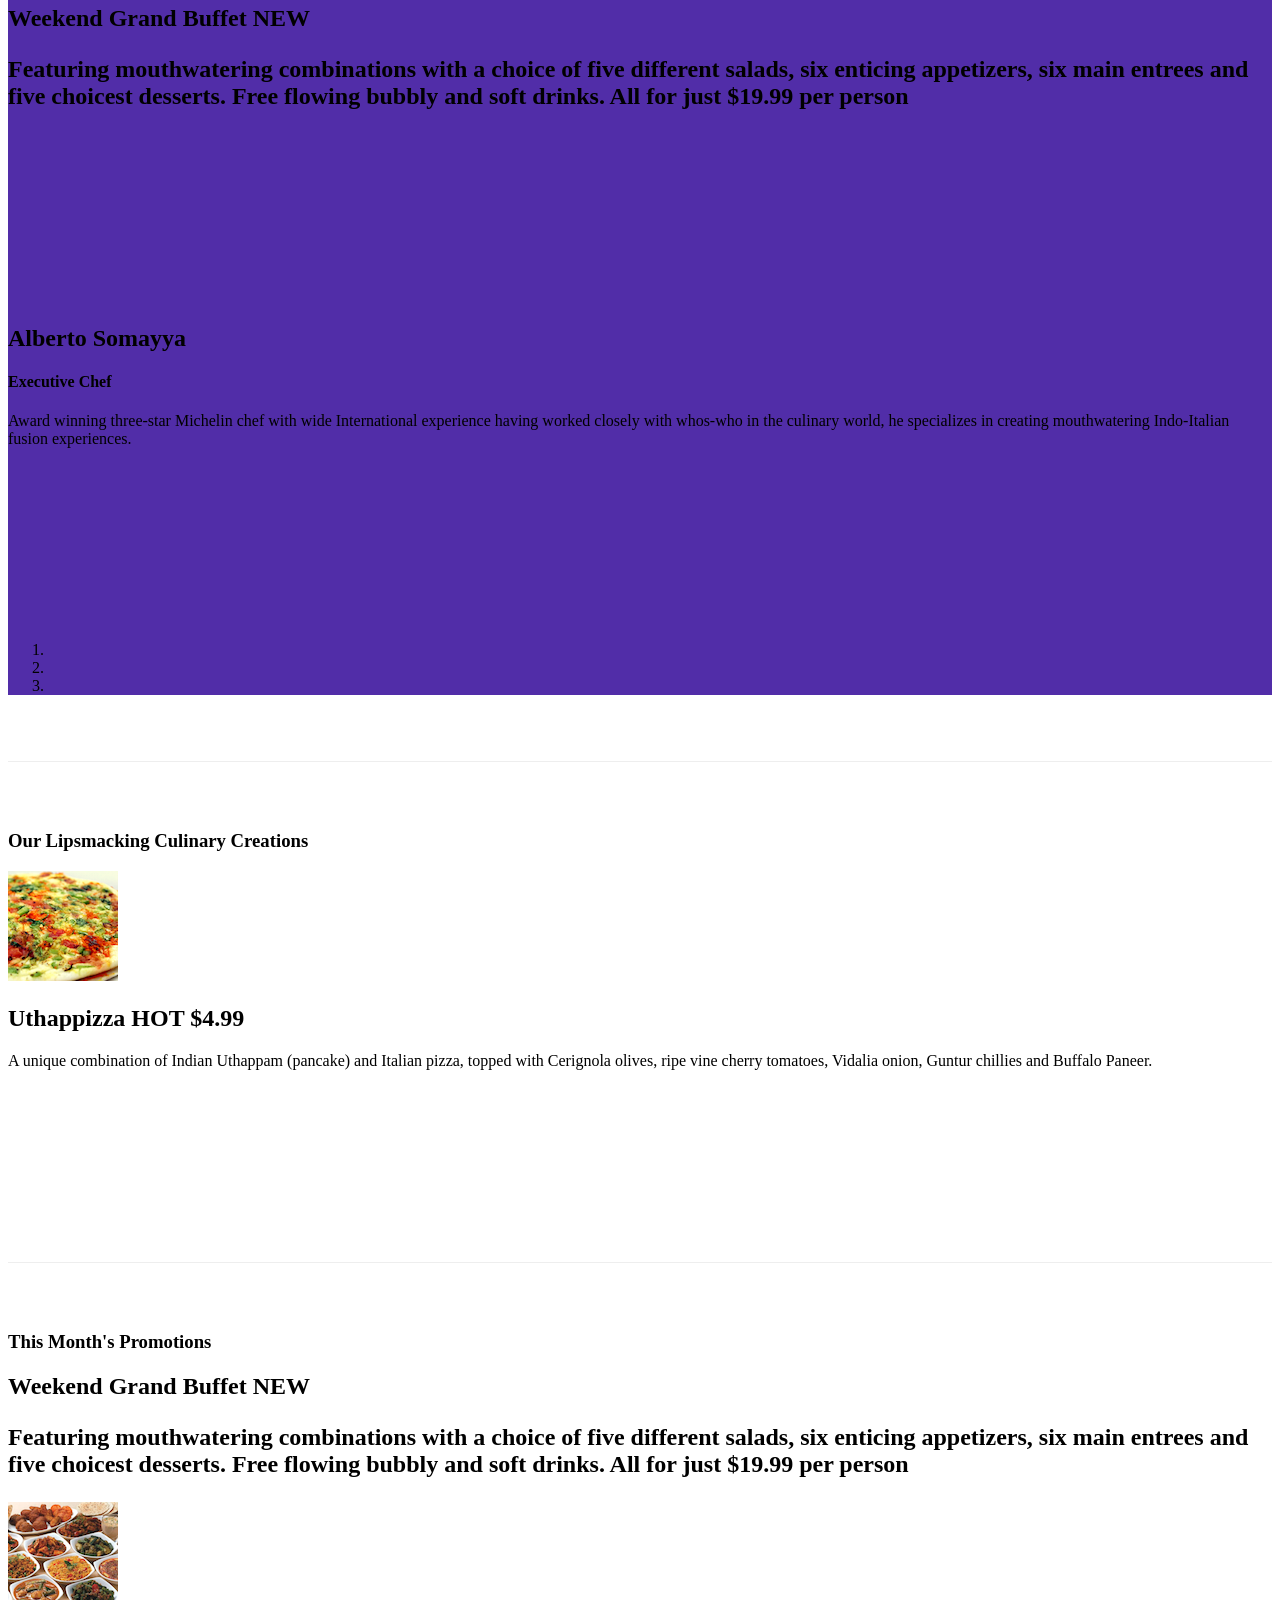
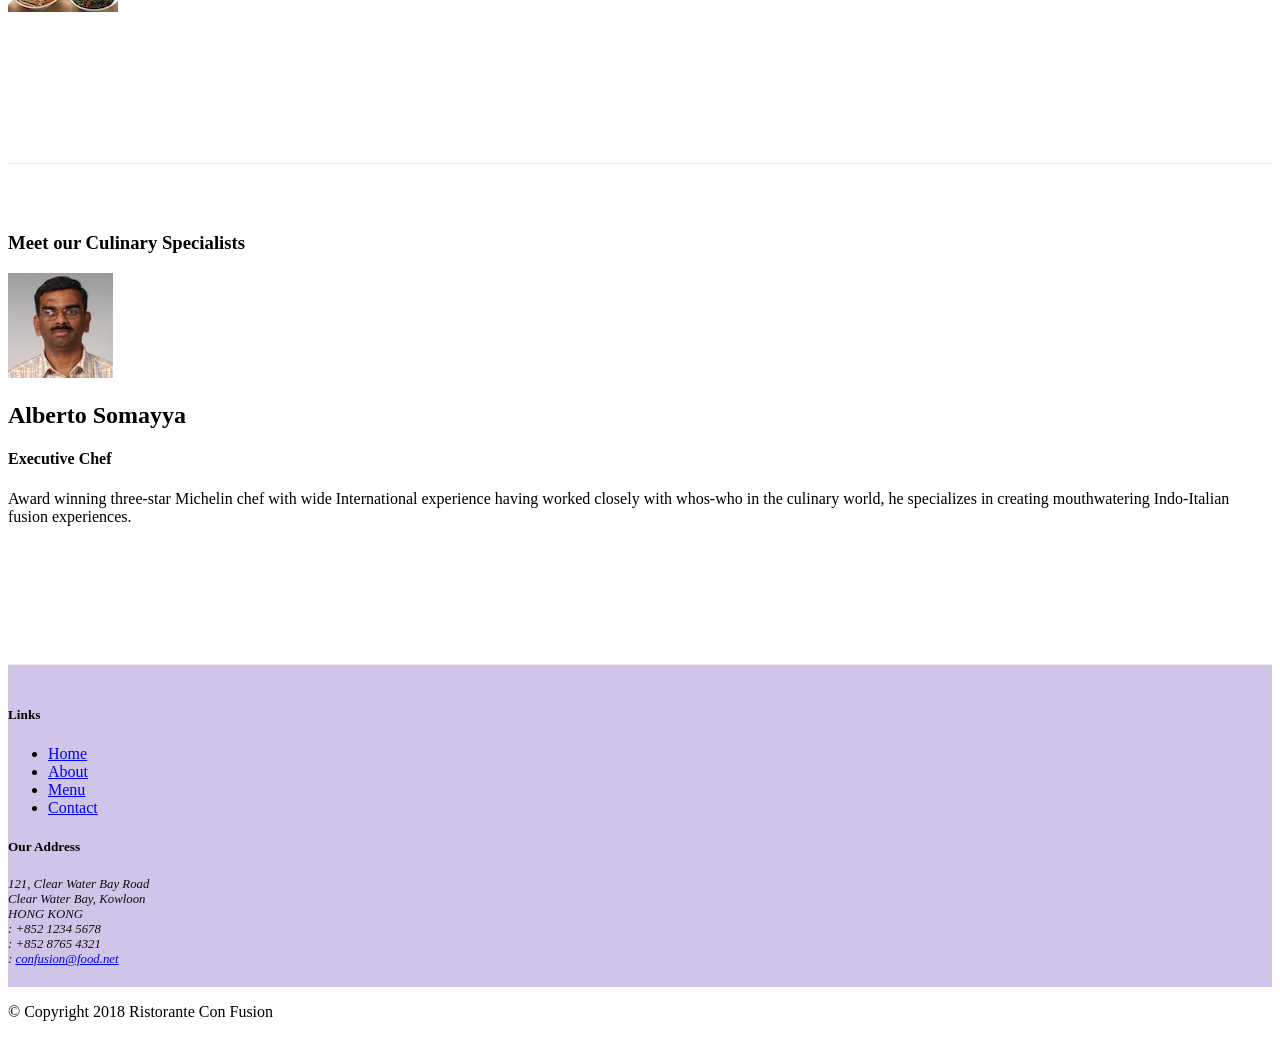
==== commit a7cac4cb: "bootstrap completed" ====
--- a/index.html
+++ b/index.html
@@ -12,7 +12,6 @@
     <link href="css/style.css" rel="stylesheet">
     <link rel="stylesheet" href="node_modules/font-awesome/css/font-awesome.min.css">
     <link rel="stylesheet" href="node_modules/bootstrap-social/bootstrap-social.css">
-
 </head>
 
 <body>
@@ -34,9 +33,148 @@
                     <li class="nav-item"><a class="nav-link" href="./contactus.html"><span
                                 class="fa fa-address-card fa-lg"></span> Contact</a></li>
                 </ul>
+                <span class="navbar-text">
+                    <a class="toggle" data-target="#loginModal" id="login">
+                        <span class="fa fa-sign-in"></span> Login</a>
+                </span>
             </div>
         </div>
     </nav>
+    <div id="loginModal" class="modal fade" role="dialog">
+        <div class="modal-dialog modal-lg" role="content">
+            <!-- Modal content-->
+            <div class="modal-content">
+                <div class="modal-header">
+                    <h4 class="modal-title">Login </h4>
+                    <button type="button" class="close" data-dismiss="modal">&times;</button>
+                </div>
+                <div class="modal-body">
+                    <form>
+                        <div class="form-row">
+                            <div class="form-group col-sm-4">
+                                <label class="sr-only" for="exampleInputEmail3">Email address</label>
+                                <input type="email" class="form-control form-control-sm mr-1" id="exampleInputEmail3"
+                                    placeholder="Enter email">
+                            </div>
+                            <div class="form-group col-sm-4">
+                                <label class="sr-only" for="exampleInputPassword3">Password</label>
+                                <input type="password" class="form-control form-control-sm mr-1"
+                                    id="exampleInputPassword3" placeholder="Password">
+                            </div>
+                            <div class="col-sm-auto">
+                                <div class="form-check">
+                                    <input class="form-check-input" type="checkbox">
+                                    <label class="form-check-label"> Remember me
+                                    </label>
+                                </div>
+                            </div>
+                        </div>
+                        <div class="form-row">
+                            <button type="button" class="btn btn-secondary btn-sm ml-auto"
+                                data-dismiss="modal">Cancel</button>
+                            <button type="submit" class="btn btn-primary btn-sm ml-1">Sign in</button>
+                        </div>
+                    </form>
+                </div>
+            </div>
+        </div>
+    </div>
+    <div id="resisterModal" class="modal fade" role="dialog">
+        <div class="modal-dialog modal-lg" role="content">
+            <div class="modal-content">
+                <div class="modal-header">
+                    <h4 class="modal-title">Resister a table </h4>
+                    <button type="button" class="close" data-dismiss="modal">&times;</button>
+                </div>
+                <div class="modal-body">
+
+
+
+                    <div class="row ">
+                        <div class="col-12 col-sm-2">
+                            Number of guests
+                        </div>
+                        <div class="col-12 col-sm-10">
+                            <div class="form-check form-check-inline">
+                                <input class="form-check-input" type="radio" name="inlineRadioOptions" id="inlineRadio1"
+                                    value="option1">
+                                <label class="form-check-label" for="inlineRadio1">1</label>
+                            </div>
+                            <div class="form-check form-check-inline">
+                                <input class="form-check-input" type="radio" name="inlineRadioOptions" id="inlineRadio2"
+                                    value="option1">
+                                <label class="form-check-label" for="inlineRadio1">2</label>
+                            </div>
+                            <div class="form-check form-check-inline">
+                                <input class="form-check-input" type="radio" name="inlineRadioOptions" id="inlineRadio3"
+                                    value="option1">
+                                <label class="form-check-label" for="inlineRadio1">3</label>
+                            </div>
+                            <div class="form-check form-check-inline">
+                                <input class="form-check-input" type="radio" name="inlineRadioOptions" id="inlineRadio4"
+                                    value="option1">
+                                <label class="form-check-label" for="inlineRadio1">4</label>
+                            </div>
+                            <div class="form-check form-check-inline">
+                                <input class="form-check-input" type="radio" name="inlineRadioOptions" id="inlineRadio5"
+                                    value="option1">
+                                <label class="form-check-label" for="inlineRadio1">5</label>
+                            </div>
+                            <div class="form-check form-check-inline">
+                                <input class="form-check-input" type="radio" name="inlineRadioOptions" id="inlineRadio6"
+                                    value="option1">
+                                <label class="form-check-label" for="inlineRadio1">6</label>
+                            </div>
+                        </div>
+                        <div class="col-12 col-sm-2 area ">
+                            Section
+                        </div>
+                        <div class="col-12 col-sm-10 area">
+                            <div class="btn-group btn-group-toggle" data-toggle="buttons">
+                                <label class="btn btn-primary active red">
+                                    <input type="radio" name="options" id="option1" autocomplete="off" checked>
+                                    Non-smoking
+                                </label>
+                                <label class="btn btn-primary red">
+                                    <input type="radio" name="options" id="option2" autocomplete="off"> smoking
+                                </label>
+                            </div>
+                        </div>
+
+                        <div class="col-12 col-sm-2">
+                            Date and time
+                        </div>
+                        <div class="col-12 col-sm-10">
+                            <div class="form-group row">
+                                <div class="col-sm-4">
+                                    <input type="text" class="form-control" id="areacode" name="areacode"
+                                        placeholder="Date">
+                                </div>
+                                <div class="col-sm-4">
+                                    <input type="text" class="form-control" id="areacode" name="areacode"
+                                        placeholder="Time">
+                                </div>
+
+                            </div>
+                        </div>
+                        <div class="col-12 offset-sm-2 col-sm-2 ">
+                            <button type="submit" class="btn btn-secondary" data-dismiss="modal">Cancel</button>
+                        </div>
+                        <div class=" col-12 col-sm-2">
+                            <button type="submit" class="btn btn-primary">Reserve</button>
+                        </div>
+                    </div>
+
+
+
+
+
+                </div>
+
+            </div>
+
+        </div>
+    </div>
 
     <header class="jumbotron">
         <div class="container">
@@ -49,11 +187,12 @@
                     <p>We take inspiration from the World's best cuisines, and create a unique fusion experience. Our
                         lipsmacking creations will tickle your culinary senses!</p>
                 </div>
-                <div class="col-12 col-sm-3 align-self-center">
+                <div class="col-12 col-sm align-self-center">
                     <img src="img/logo.png" class="img-fluid">
                 </div>
-                <div class="col-12 col-sm-3 align-self-center">
-                    <button type="submit" class="btn btn-primary" id="table">Reserve Table</button>
+                <div class="col-12 col-sm align-self-center">
+                    <a role="button" class="btn btn-block nav-link btn-waring btn-google" id="register"
+                        data-target="#resisterModal" href="#reservation">Reserve Table</a>
                 </div>
 
             </div>
@@ -61,6 +200,72 @@
     </header>
 
     <div class="container">
+        <div class="row row-content">
+            <div class="col">
+                <div id="mycarousel" class="carousel slide" data-ride="carousel">
+                    <div class="carousel-inner" role="listbox">
+                        <div class="carousel-item active">
+                            <img class="d-block img-fluid" src="img/uthappizza.png" alt="Uthappizza">
+                            <div class="carousel-caption d-none d-md-block">
+                                <h2>Uthappizza <span class="badge badge-danger">HOT</span> <span
+                                        class="badge badge-pill badge-default">$4.99</span></h2>
+                                <p class="d-none d-sm-block">A unique combination of Indian Uthappam (pancake) and
+                                    Italian pizza, topped with Cerignola olives, ripe vine
+                                    cherry tomatoes, Vidalia onion, Guntur chillies and
+                                    Buffalo Paneer.</p>
+
+                            </div>
+                        </div>
+                        <div class="carousel-item">
+                            <img class="d-block img-fluid" src="img/buffet.png" alt="buffet">
+                            <div class="carousel-caption d-none d-md-block">
+                                <h2>Weekend Grand Buffet <span class="badge badge-danger"> NEW</span>
+                                    <h2>
+                                        <p class="d-none d-sm-block">Featuring mouthwatering combinations with a choice
+                                            of five
+                                            different
+                                            salads, six enticing appetizers,
+                                            six main entrees and five choicest desserts. Free flowing bubbly and soft
+                                            drinks.
+                                            All for just
+                                            $19.99 per person </p>
+
+                            </div>
+                        </div>
+                        <div class="carousel-item">
+                            <img class="d-block img-fluid" src="img/alberto.png" alt="alberto">
+                            <div class="carousel-caption d-none d-md-block">
+                                <h2 class=>Alberto Somayya</h2>
+                                <h4>Executive Chef</h4>
+                                <p class="d-none d-sm-block">Award winning three-star Michelin chef with wide
+                                    International experience having worked closely with
+                                    whos-who in the culinary world, he specializes in
+                                    creating mouthwatering Indo-Italian fusion experiences.
+                                </p>
+                            </div>
+                        </div>
+                    </div>
+                    <ol class="carousel-indicators">
+                        <li data-target="#mycarousel" data-slide-to="0" class="active"></li>
+                        <li data-target="#mycarousel" data-slide-to="1"></li>
+                        <li data-target="#mycarousel" data-slide-to="2"></li>
+                    </ol>
+                    <a class="carousel-control-prev" href="#mycarousel" role="button" data-slide="prev">
+                        <span class="carousel-control-prev-icon"></span>
+                    </a>
+                    <a class="carousel-control-next" href="#mycarousel" role="button" data-slide="next">
+                        <span class="carousel-control-next-icon"></span>
+                    </a>
+                    <button class="btn btn-danger btn-sm" id="carouselButton">
+                        <span id="carousel-button-icon" class="fa fa-pause"></span>
+                    </button>
+                </div>
+            </div>
+        </div>
+
+
+
+
         <div class="row row-content align-items-center">
             <div class="col-12 col-md-3 order-sm-last col-sm-4">
                 <h3>Our Lipsmacking Culinary Creations</h3>
@@ -123,72 +328,7 @@
             </div>
         </div>
     </div>
-    <div >
-    <div class="col-12 col-sm-8 offset-sm-2">
-        <div class="card">
-            <h3 class="card-header text-white" id="card">Facts At a Glance</h3>
-            <div class="card-body" id="click">
-                <div class="row ">
-                    <div class="col-12 col-sm-2">
-                        Number of guests
-                    </div>
-                    <div class="col-12 col-sm-10">
-                        <div class="form-check form-check-inline">
-                            <input class="form-check-input" type="radio" name="inlineRadioOptions" id="inlineRadio1"
-                                value="option1">
-                            <label class="form-check-label" for="inlineRadio1">1</label>
-                        </div>
-                        <div class="form-check form-check-inline">
-                            <input class="form-check-input" type="radio" name="inlineRadioOptions" id="inlineRadio2"
-                                value="option1">
-                            <label class="form-check-label" for="inlineRadio1">2</label>
-                        </div>
-                        <div class="form-check form-check-inline">
-                            <input class="form-check-input" type="radio" name="inlineRadioOptions" id="inlineRadio3"
-                                value="option1">
-                            <label class="form-check-label" for="inlineRadio1">3</label>
-                        </div>
-                        <div class="form-check form-check-inline">
-                            <input class="form-check-input" type="radio" name="inlineRadioOptions" id="inlineRadio4"
-                                value="option1">
-                            <label class="form-check-label" for="inlineRadio1">4</label>
-                        </div>
-                        <div class="form-check form-check-inline">
-                            <input class="form-check-input" type="radio" name="inlineRadioOptions" id="inlineRadio5"
-                                value="option1">
-                            <label class="form-check-label" for="inlineRadio1">5</label>
-                        </div>
-                        <div class="form-check form-check-inline">
-                            <input class="form-check-input" type="radio" name="inlineRadioOptions" id="inlineRadio6"
-                                value="option1">
-                            <label class="form-check-label" for="inlineRadio1">6</label>
-                        </div>
-                    </div>
-
-                    <div class="col-12 col-sm-2">
-                        Date and time
-                    </div>
-                    <div class="col-12 col-sm-10">
-                        <div class="form-group row">
-                            <div class="col-sm-4">
-                                <input type="text" class="form-control" id="areacode" name="areacode"
-                                    placeholder="Date">
-                            </div>
-                            <div class="col-sm-4">
-                                <input type="text" class="form-control" id="areacode" name="areacode"
-                                    placeholder="Time">
-                            </div>
-
-                        </div>
-                    </div>
-                    <div class=" col-12 offset-sm-2 col-sm-10">
-                        <button type="submit" class="btn btn-primary">Reserve</button>
-                    </div>
-                </div>
-            </div>
-        </div>
-    </div>
-    </div>
+
     <footer>
         <div class="container">
             <div class="row footer ">
@@ -236,12 +376,31 @@
                 </div>
             </div>
         </div>
-       
     </footer>
     <script src="node_modules/jquery/dist/jquery.slim.min.js"></script>
     <script src="node_modules/popper.js/dist/umd/popper.min.js"></script>
     <script src="node_modules/bootstrap/dist/js/bootstrap.min.js"></script>
-
+    <script>
+        $("#carouselButton").click(function () {
+            if ($("#carouselButton").children("span").hasClass('fa-pause')) {
+                $("#mycarousel").carousel('pause');
+                $("#carouselButton").children("span").removeClass('fa-pause');
+                $("#carouselButton").children("span").addClass('fa-play');
+            }
+            else if ($("#carouselButton").children("span").hasClass('fa-play')) {
+                $("#mycarousel").carousel('cycle');
+                $("#carouselButton").children("span").removeClass('fa-play');
+                $("#carouselButton").children("span").addClass('fa-pause');
+            }
+        });
+        $("#login").click(function () {
+            $("#loginModal").modal('toggle');
+        });
+        $("#register").click(function () {
+            $("#resisterModal").modal('toggle');
+        });
+
+    </script>
 </body>
 
 </html>
--- a/css/style.css
+++ b/css/style.css
@@ -38,12 +38,57 @@
 #card
 {
     background-color: yellow;
+    padding-bottom: 10px;
 }
 #table
 {
     background-color: rgb(189, 177, 73);
 }
-.card
+#reservation{
+    margin-top: 20px;
+    margin-bottom: 20px;
+}
+.tab-content {
+    border-left: 1px solid #ddd;
+    border-right: 1px solid #ddd;
+    border-bottom: 1px solid #ddd;
+    padding: 10px;
+}
+
+.carousel {
+    background:#512DA8;
+}
+
+.carousel-item {
+  height: 300px;
+}
+
+.carousel-item img {
+    position: absolute;
+    top: 0;
+    left: 0;
+    min-height: 300px;
+}
+.area
 {
-    margin: 10px;
+    padding: 15px;
+}
+.red
+{
+    background-color: red;
+}
+#carouselButton {
+    right:0px;
+    position: absolute;
+    bottom: 0px;
+    z-index: 1;
+}
+.modal-header
+{
+    background-color:  #512DA8;
+    color:floralwhite;
+}
+.modal-body
+{
+    background-color: #D1C4E9;
 }
